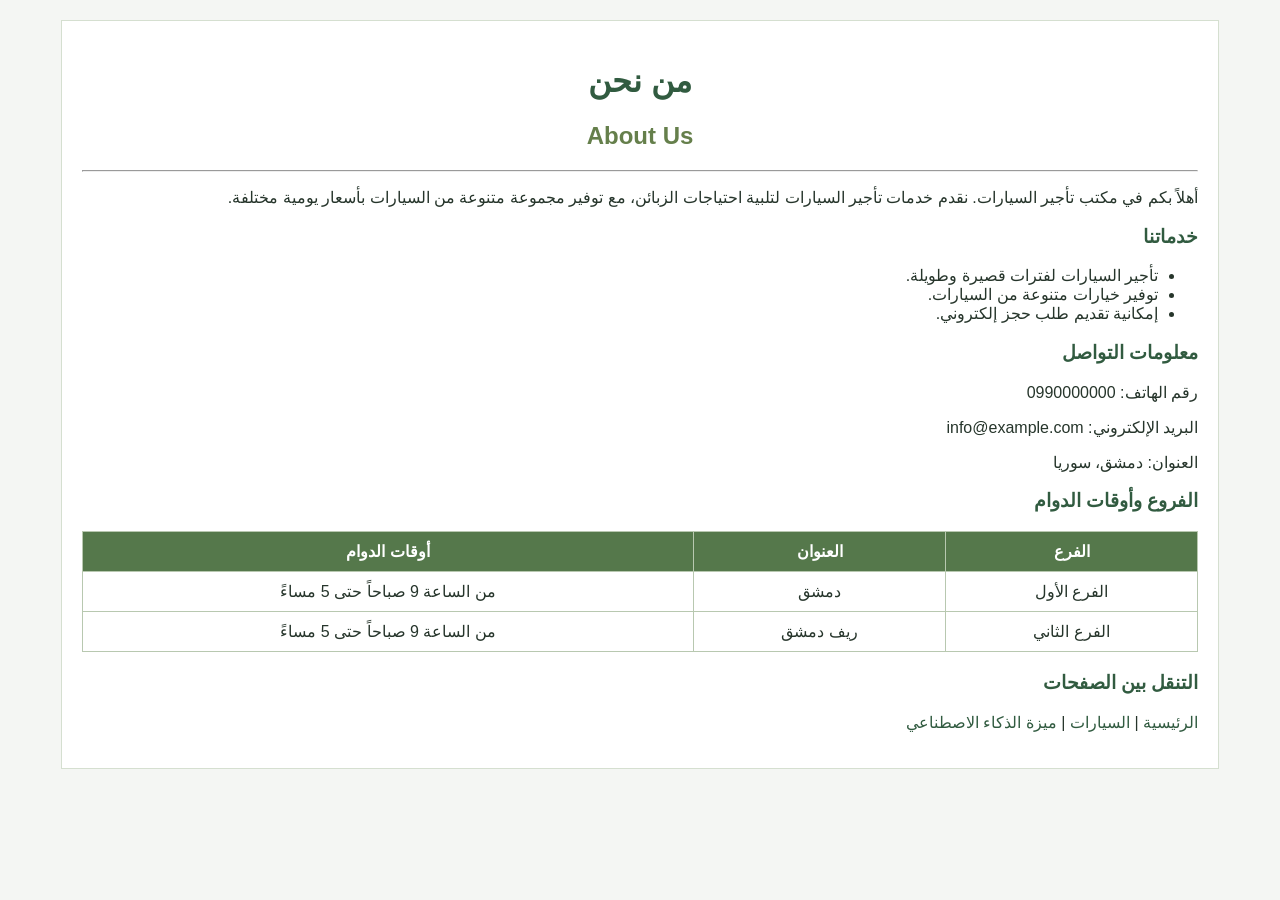
==== AboutUs.html @ d347148f "Add files via upload" ====
<!DOCTYPE html PUBLIC "-//W3C//DTD XHTML 1.0 Strict//EN"
    "http://www.w3.org/TR/xhtml1/DTD/xhtml1-strict.dtd">

<html xmlns="http://www.w3.org/1999/xhtml" lang="ar" xml:lang="ar">

<head>
    <meta http-equiv="Content-Type" content="text/html; charset=utf-8" />
    <title>من نحن - Car Rental</title>
    <link rel="stylesheet" type="text/css" href="style.css" />
</head>

<body>

    <div class="container">

        <h1>من نحن</h1>
        <h2>About Us</h2>

        <hr />

        <p>
            أهلاً بكم في مكتب تأجير السيارات.
            نقدم خدمات تأجير السيارات لتلبية احتياجات الزبائن،
            مع توفير مجموعة متنوعة من السيارات بأسعار يومية مختلفة.
        </p>

        <h3>خدماتنا</h3>

        <ul>
            <li>تأجير السيارات لفترات قصيرة وطويلة.</li>
            <li>توفير خيارات متنوعة من السيارات.</li>
            <li>إمكانية تقديم طلب حجز إلكتروني.</li>
        </ul>

        <h3>معلومات التواصل</h3>

        <p>رقم الهاتف: 0990000000</p>
        <p>البريد الإلكتروني: info@example.com</p>
        <p>العنوان: دمشق، سوريا</p>

        <h3>الفروع وأوقات الدوام</h3>

        <table>
            <tr>
                <th>الفرع</th>
                <th>العنوان</th>
                <th>أوقات الدوام</th>
            </tr>

            <tr>
                <td>الفرع الأول</td>
                <td>دمشق</td>
                <td>من الساعة 9 صباحاً حتى 5 مساءً</td>
            </tr>

            <tr>
                <td>الفرع الثاني</td>
                <td>ريف دمشق</td>
                <td>من الساعة 9 صباحاً حتى 5 مساءً</td>
            </tr>
        </table>

        <h3>التنقل بين الصفحات</h3>

        <p>
            <a href="index.html">الرئيسية</a> |
            <a href="Cars.html">السيارات</a> |
            <a href="AIFeature.html">ميزة الذكاء الاصطناعي</a>
        </p>

    </div>

</body>

</html>
---- style.css ----
/* General page settings */
body {
    direction: rtl;
    font-family: Arial, sans-serif;
    font-size: 16px;
    background-color: #f4f6f3;
    color: #26352b;
    margin: 0;
    padding: 20px;
}

/* Main container */
.container {
    width: 90%;
    margin: 0 auto;
    background-color: #ffffff;
    padding: 20px;
    border: 1px solid #d5dfd0;
}

/* Headings */
h1 {
    text-align: center;
    color: #315b40;
}

h2 {
    text-align: center;
    color: #657f4b;
}

h3 {
    color: #315b40;
}

/* Links */
a {
    color: #315b40;
    text-decoration: none;
}

a:hover {
    text-decoration: underline;
}

/* Tables */
table {
    width: 100%;
    border-collapse: collapse;
    margin-top: 15px;
    margin-bottom: 20px;
}

th,
td {
    border: 1px solid #b8c8b0;
    padding: 10px;
    text-align: center;
}

th {
    background-color: #55784b;
    color: #ffffff;
}

/* Form elements */
input,
select,
textarea {
    font-family: Arial, sans-serif;
    font-size: 16px;
    padding: 8px;
    border: 1px solid #aab8a3;
    margin: 5px;
}

/* Buttons */
input[type="button"],
input[type="submit"],
button {
    background-color: #55784b;
    color: #ffffff;
    border: none;
    padding: 10px 18px;
    cursor: pointer;
}

input[type="button"]:hover,
input[type="submit"]:hover,
button:hover {
    background-color: #315b40;
}

/* Images */
img {
    max-width: 100%;
    height: auto;
}
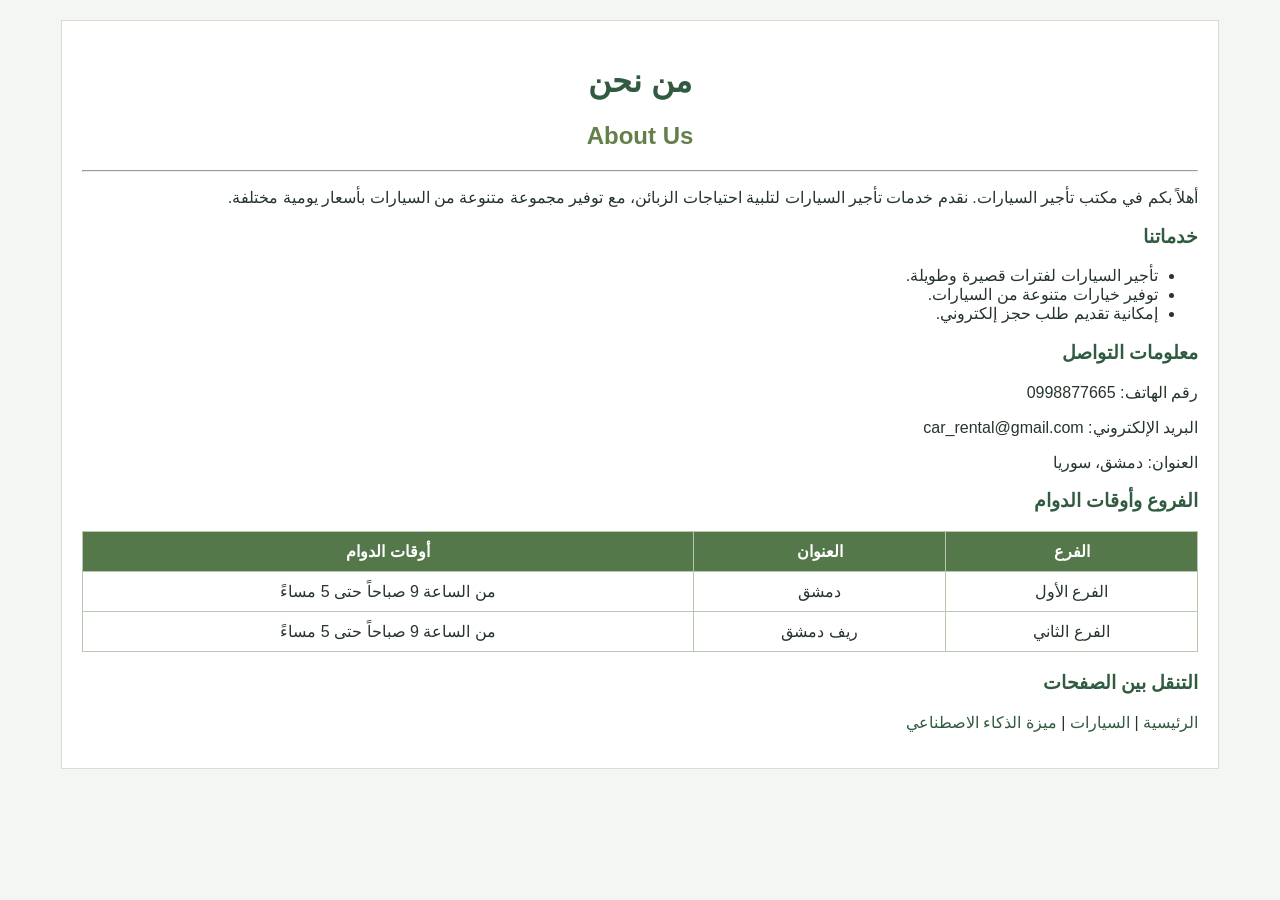
==== commit dd145916: "Update AboutUs.html" ====
--- a/AboutUs.html
+++ b/AboutUs.html
@@ -34,8 +34,8 @@
 
         <h3>معلومات التواصل</h3>
 
-        <p>رقم الهاتف: 0990000000</p>
-        <p>البريد الإلكتروني: info@example.com</p>
+        <p>رقم الهاتف: 0998877665</p>
+        <p>البريد الإلكتروني: car_rental@gmail.com</p>
         <p>العنوان: دمشق، سوريا</p>
 
         <h3>الفروع وأوقات الدوام</h3>
@@ -72,4 +72,4 @@
 
 </body>
 
-</html>+</html>
